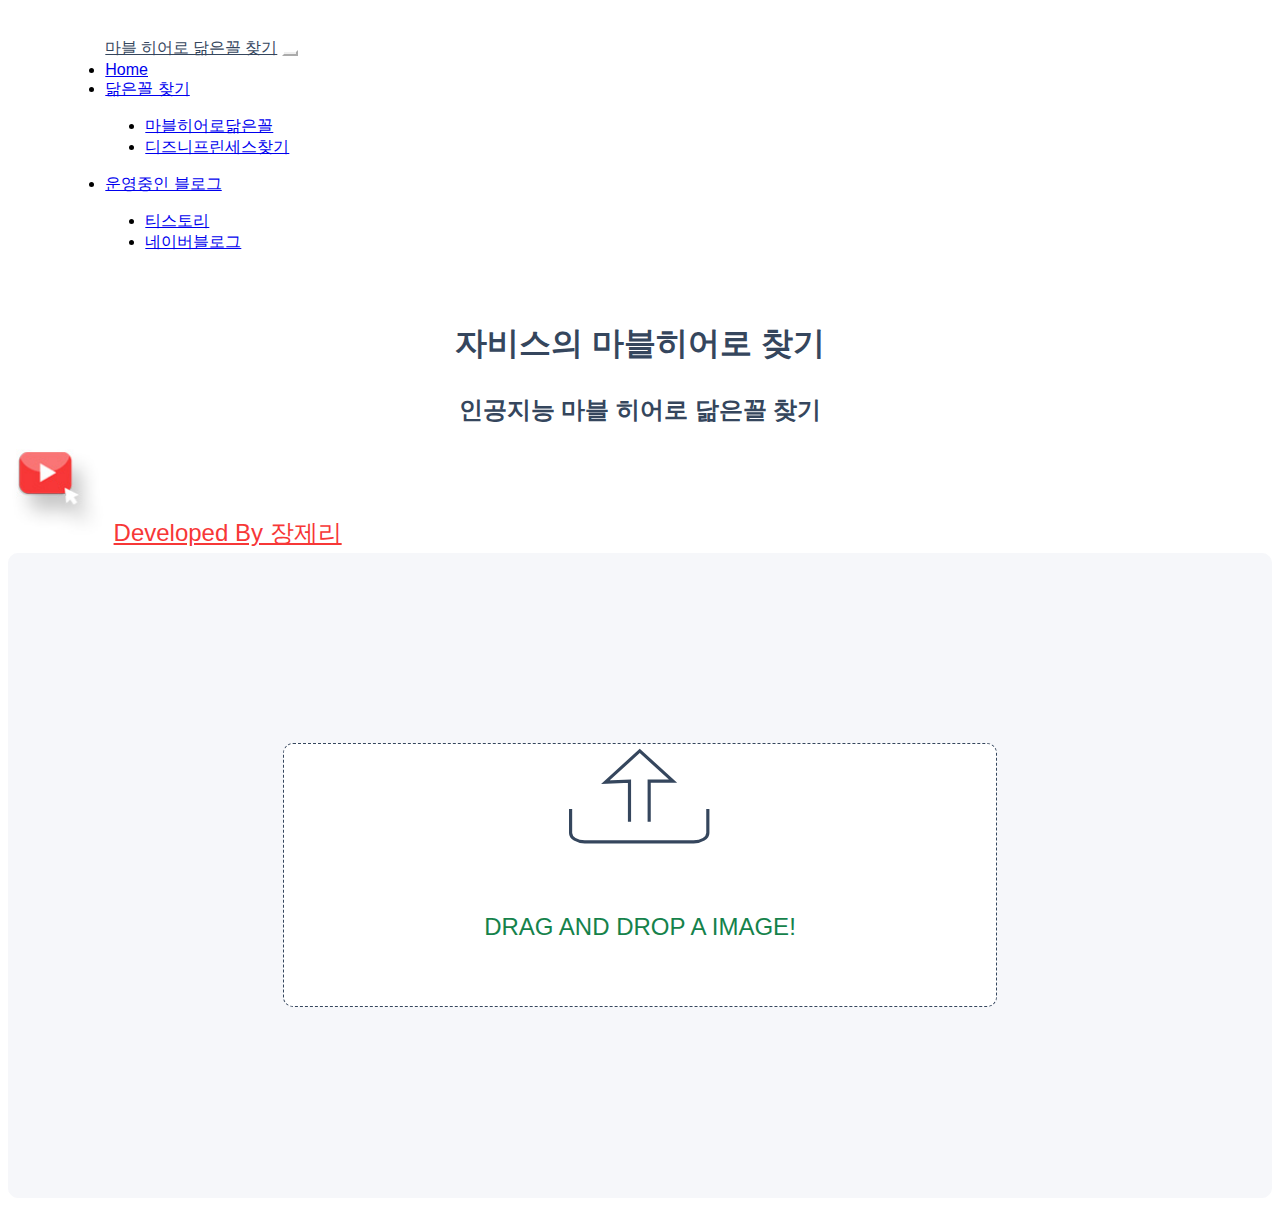
==== index.html @ f59a3b9d "rollback" ====
<!DOCTYPE html>
<html>
    <head>
        <!-- Required meta tags -->
        <meta charset="utf-8" />
        <meta name="viewport" content="width=device-width, initial-scale=1" />

        <!-- Bootstrap CSS -->
        <link
            href="https://cdn.jsdelivr.net/npm/bootstrap@5.1.3/dist/css/bootstrap.min.css"
            rel="stylesheet"
            integrity="sha384-1BmE4kWBq78iYhFldvKuhfTAU6auU8tT94WrHftjDbrCEXSU1oBoqyl2QvZ6jIW3"
            crossorigin="anonymous"
        />

        <title>마블 히어로 닮은꼴 찾기</title>
        <link rel="stylesheet" href="style.css" />
        <!-- Go to www.addthis.com/dashboard to customize your tools -->
        <script
            type="text/javascript"
            src="//s7.addthis.com/js/300/addthis_widget.js#pubid=ra-61bffb46024d3c88"
        ></script>
        <meta name="naver-site-verification" content="de463d16ec76fda3d27f944b981af5fd8cf6f3e7" />
        <meta
            name="description"
            content="Teachable Machine을 이용해 만든 마블 히어로 닮은꼴 찾기 사이트입니다"
        />
        <link rel="canonical" href="https://marvelheroface.netlify.app/" />
        <meta property="og:title" content="마블히어로" />
        <meta property="og:description" content="마블히어로닮은꼴" />
    </head>
    <body>
        <nav class="navbar navbar-expand-lg navbar-light nav-distance">
            <div class="container-fluid">
                <a class="navbar-brand" href="#">마블 히어로 닮은꼴 찾기</a>
                <button
                    class="navbar-toggler"
                    type="button"
                    data-bs-toggle="collapse"
                    data-bs-target="#navbarNavAltMarkup"
                    aria-controls="navbarNavAltMarkup"
                    aria-expanded="false"
                    aria-label="Toggle navigation"
                >
                    <span class="navbar-toggler-icon"></span>
                </button>
                <div class="collapse navbar-collapse" id="navbarNavAltMarkup">
                    <div class="navbar-nav">
                                                <li class="nav-item active">
                            <a class="nav-link active" aria-current="page" href="../index">Home</a>
                        </li>
                        <li class="nav-item dropdown">
                            <a
                                class="nav-link dropdown-toggle"
                                href="#"
                                id="navbarDropdown"
                                role="button"
                                data-bs-toggle="dropdown"
                                aria-expanded="false"
                            >
                                닮은꼴 찾기
                            </a>
                            <ul class="dropdown-menu" aria-labelledby="navbarDropdown">
                                <li class="nav-item active"
                            onclick="gtag('event', '마블히어로사이트', {'event_category': '마블히어로사이트 클릭','event_label': '상단 메뉴'});"><a class="dropdown-item" href="../index">마블히어로닮은꼴</a></li>
                                <li
                            class="nav-item active"
                            onclick="gtag('event', '디즈니프린세스찾기', {'event_category': '디즈니프린세스찾기 클릭','event_label': '상단 메뉴'});"><a class="dropdown-item" href="../index2">디즈니프린세스찾기</a></li>
                                <!-- <li><hr class="dropdown-divider" /></li>
                                <li><a class="dropdown-item" href="#">Something else here</a></li> -->
                            </ul>
                        </li>

                        <li class="nav-item dropdown">
                            <a
                                class="nav-link dropdown-toggle"
                                href="#"
                                id="navbarDropdown"
                                role="button"
                                data-bs-toggle="dropdown"
                                aria-expanded="false"
                            >
                                운영중인 블로그
                            </a>
                            <ul class="dropdown-menu" aria-labelledby="navbarDropdown">
                                <li class="nav-item active"
                            onclick="gtag('event', '티스토리', {'event_category': '티스토리 클릭','event_label': '상단 메뉴'});"><a class="nav-link"
                                href="https://jerry-style.tistory.com/" target = "_blank">티스토리</a></li>
                                <li
                            class="nav-item active"
                            onclick="gtag('event', '네이버블로그', {'event_category': '네이버블로그 클릭','event_label': '상단 메뉴'});"><a class="nav-link"
                                href="https://blog.naver.com/jhonbeetbox" target = "_blank">네이버블로그</a></li>
                                <!-- <li><hr class="dropdown-divider" /></li>
                                <li><a class="dropdown-item" href="#">Something else here</a></li> -->
                            </ul>
                        </li>
                        <!-- <a class="nav-link active" aria-current="page" href="#">Home</a>
                        <a class="nav-link" href="#">유투브 퇴근한개발자</a>
                        <a class="nav-link" href="#">Pricing</a>
                        <a class="nav-link disabled">Disabled</a> -->
                    </div>
                </div>
                
            </div>
        </nav>
        <section class="section">
            <h1 class="title">자비스의 마블히어로 찾기</h1>
            <h2 class="subtitle">인공지능 마블 히어로 닮은꼴 찾기</h2>
        </section>
        <section class="blog">
            <div class="container mt-5 blog-cover d-flex flex-row-reverse">
                <img src="img/youtube-copy.jpg" alt="" class="naverblog-icon" />
                <a href="https://blog.naver.com/jhonbeetbox" class="blog-link"
                    >Developed By 장제리</a
                >
            </div>

            <div class="mt-2 container d-flex justify-content-center ad-banner">
                <ins
                    class="kakao_ad_area"
                    style="display: none;"
                    data-ad-unit="DAN-Lh18X9Z22V6CCS5G"
                    data-ad-width="320"
                    data-ad-height="100"
                ></ins>
                <script
                    type="text/javascript"
                    src="//t1.daumcdn.net/kas/static/ba.min.js"
                    async
                ></script>
            </div>
        </section>
        <script
            class="jsbin"
            src="https://ajax.googleapis.com/ajax/libs/jquery/1/jquery.min.js"
        ></script>
        <div class="container file-upload">
            <div class="image-upload-wrap">
                <input
                    class="file-upload-input"
                    type="file"
                    onchange="readURL(this);"
                    accept="image/*"
                />
                <div class="drag-text">
                    <img src="img/upload.svg" class="mt-5 pt-5 upload" />
                    <h3 class="mb-5 pb-5 pt-4 upload-text">Drag and drop a Image!</h3>
                </div>
            </div>
            <div class="file-upload-content">
                <img class="file-upload-image" id="face-image" src="#" alt="your image" />
                <div id="loading" class="animated bounce">
                    <div class="spinner-border" role="status"></div>
                    <p class="text-loading">자비스가 열일중입니다</p>
                </div>
                <p class="result-message"></p>
                <div id="label-container" class="d-flex flex-column justify-content-around"></div>
                <div class="image-title-wrap">
                    <!-- Go to www.addthis.com/dashboard to customize your tools -->
                    <div class="addthis_inline_share_toolbox"></div>

                    <button type="button" onclick="removeUpload()" class="remove-image">
                        다른 사진으로 재시도
                        <!-- Remove <span class="image-title">Uploaded Image</span> -->
                    </button>
                </div>
            </div>
        </div>
        <div id="webcam-container"></div>
        <div class="mt-2 container d-flex justify-content-center ad-banner">
            <ins
                class="kakao_ad_area"
                style="display: none;"
                data-ad-unit="DAN-EwIVUwMV2FJfcM5f"
                data-ad-width="728"
                data-ad-height="90"
            ></ins>
            <script
                type="text/javascript"
                src="//t1.daumcdn.net/kas/static/ba.min.js"
                async
            ></script>
        </div>
        <div id="disqus_thread"></div>

        <script>
            /**
             *  RECOMMENDED CONFIGURATION VARIABLES: EDIT AND UNCOMMENT THE SECTION BELOW TO INSERT DYNAMIC VALUES FROM YOUR PLATFORM OR CMS.
             *  LEARN WHY DEFINING THESE VARIABLES IS IMPORTANT: https://disqus.com/admin/universalcode/#configuration-variables    */
            /*
    var disqus_config = function () {
    this.page.url = PAGE_URL;  // Replace PAGE_URL with your page's canonical URL variable
    this.page.identifier = PAGE_IDENTIFIER; // Replace PAGE_IDENTIFIER with your page's unique identifier variable
    };
    */
            (function () {
                // DON'T EDIT BELOW THIS LINE
                var d = document,
                    s = d.createElement('script');
                s.src = 'https://jangjerry.disqus.com/embed.js';
                s.setAttribute('data-timestamp', +new Date());
                (d.head || d.body).appendChild(s);
            })();
        </script>
        <noscript
            >Please enable JavaScript to view the
            <a href="https://disqus.com/?ref_noscript">comments powered by Disqus.</a></noscript
        >
        <!-- Optional JavaScript; choose one of the two! -->

        <!-- Option 1: Bootstrap Bundle with Popper -->
        <script
            src="https://cdn.jsdelivr.net/npm/bootstrap@5.1.3/dist/js/bootstrap.bundle.min.js"
            integrity="sha384-ka7Sk0Gln4gmtz2MlQnikT1wXgYsOg+OMhuP+IlRH9sENBO0LRn5q+8nbTov4+1p"
            crossorigin="anonymous"
        ></script>

        <!-- Option 2: Separate Popper and Bootstrap JS -->
        <!--
    <script src="https://cdn.jsdelivr.net/npm/@popperjs/core@2.10.2/dist/umd/popper.min.js" integrity="sha384-7+zCNj/IqJ95wo16oMtfsKbZ9ccEh31eOz1HGyDuCQ6wgnyJNSYdrPa03rtR1zdB" crossorigin="anonymous"></script>
    <script src="https://cdn.jsdelivr.net/npm/bootstrap@5.1.3/dist/js/bootstrap.min.js" integrity="sha384-QJHtvGhmr9XOIpI6YVutG+2QOK9T+ZnN4kzFN1RtK3zEFEIsxhlmWl5/YESvpZ13" crossorigin="anonymous"></script>
    -->
        <script>
            function readURL(input) {
                if (input.files && input.files[0]) {
                    var reader = new FileReader();

                    reader.onload = function (e) {
                        $('.image-upload-wrap').hide();
                        $('#loading').show();

                        $('.file-upload-image').attr('src', e.target.result);
                        $('.file-upload-content').show();

                        $('.image-title').html(input.files[0].name);
                    };

                    reader.readAsDataURL(input.files[0]);

                    init().then(() => {
                        predict();
                        $('#loading').hide();
                    });
                    // init 끝나고 predict 실행하도록(init이 async 함수이므로)
                } else {
                    removeUpload();
                }
            }

            function removeUpload() {
                $('.file-upload-input').replaceWith($('.file-upload-input').clone());
                $('.file-upload-content').hide();
                $('.image-upload-wrap').show();
            }
            $('.image-upload-wrap').bind('dragover', function () {
                $('.image-upload-wrap').addClass('image-dropping');
            });
            $('.image-upload-wrap').bind('dragleave', function () {
                $('.image-upload-wrap').removeClass('image-dropping');
            });
        </script>
        <script src="https://cdn.jsdelivr.net/npm/@tensorflow/tfjs@1.3.1/dist/tf.min.js"></script>
        <script src="https://cdn.jsdelivr.net/npm/@teachablemachine/image@0.8/dist/teachablemachine-image.min.js"></script>
        <script type="text/javascript">
            // More API functions here:
            // https://github.com/googlecreativelab/teachablemachine-community/tree/master/libraries/image

            // the link to your model provided by Teachable Machine export panel
            const URL = 'https://teachablemachine.withgoogle.com/models/xwBF9TLjj/';

            let model, webcam, labelContainer, maxPredictions;

            // Load the image model and setup the webcam
            async function init() {
                const modelURL = URL + 'model.json';
                const metadataURL = URL + 'metadata.json';

                // load the model and metadata
                // Refer to tmImage.loadFromFiles() in the API to support files from a file picker
                // or files from your local hard drive
                // Note: the pose library adds "tmImage" object to your window (window.tmImage)
                model = await tmImage.load(modelURL, metadataURL);
                maxPredictions = model.getTotalClasses();

                labelContainer = document.getElementById('label-container');
                for (let i = 0; i < maxPredictions; i++) {
                    // and class labels
                    labelContainer.appendChild(document.createElement('div'));
                }
            }

            // run the webcam image through the image model
            async function predict() {
                // predict can take in an image, video or canvas html element
                var image = document.getElementById('face-image');
                const prediction = await model.predict(image, false);
                prediction.sort((a, b) => parseFloat(b.probability) - parseFloat(a.probability));
                var resultMessage = prediction[0].className;
                var res_title = "<div class='result-title'>" + resultMessage + '</div>';
                $('.result-message').html(res_title);

                var printcnt = maxPredictions > 5 ? 5 : maxPredictions;
                var barWidth;
                for (let i = 0; i < printcnt; i++) {
                    if (prediction[i].probability.toFixed(2) > 0.1) {
                        barWidth = Math.round(prediction[i].probability.toFixed(2) * 100) + '%';
                    } else if (prediction[i].probability.toFixed(2) >= 0.01) {
                        barWidth = '4%';
                    } else {
                        barWidth = '2%';
                    }
                    var label =
                        "<div class='res-list-label d-flex align-items-center'>" +
                        prediction[i].className +
                        '</div>';
                    var bar =
                        "<div class='bar-container position-relative container'><div class='res-list-box'></div><div class='d-flex justify-content-center align-items-center res-list-bar' style='width: " +
                        barWidth +
                        "'><span class='d-block percent-text'>" +
                        Math.round(prediction[i].probability.toFixed(2) * 100) +
                        '%</span></div></div>';
                    labelContainer.childNodes[i].innerHTML = label + bar;
                    // const classPrediction =
                    //     prediction[i].className + ': ' + prediction[i].probability.toFixed(2);
                    // labelContainer.childNodes[i].innerHTML = classPrediction;
                }
            }
        </script>
    </body>
    <!-- Copyright (c) 2021 by Aaron Vanston (https://codepen.io/aaronvanston/pen/yNYOXR)

Permission is hereby granted, free of charge, to any person obtaining a copy of this software and associated documentation files (the "Software"), to deal in the Software without restriction, including without limitation the rights to use, copy, modify, merge, publish, distribute, sublicense, and/or sell copies of the Software, and to permit persons to whom the Software is furnished to do so, subject to the following conditions:

The above copyright notice and this permission notice shall be included in all copies or substantial portions of the Software.

THE SOFTWARE IS PROVIDED "AS IS", WITHOUT WARRANTY OF ANY KIND, EXPRESS OR IMPLIED, INCLUDING BUT NOT LIMITED TO THE WARRANTIES OF MERCHANTABILITY, FITNESS FOR A PARTICULAR PURPOSE AND NONINFRINGEMENT. IN NO EVENT SHALL THE AUTHORS OR COPYRIGHT HOLDERS BE LIABLE FOR ANY CLAIM, DAMAGES OR OTHER LIABILITY, WHETHER IN AN ACTION OF CONTRACT, TORT OR OTHERWISE, ARISING FROM, OUT OF OR IN CONNECTION WITH THE SOFTWARE OR THE USE OR OTHER DEALINGS IN THE SOFTWARE.
 -->
</html>
---- style.css ----
body {
  font-family: sans-serif;
  background-color: #ffffff;
}

.file-upload {
    padding: 15% 3%;
    margin: 0 auto;
    border-radius: 10px;
    border: solid 1.5px #f6f7fa;
    background-color: #f6f7fa;
}

.file-upload-btn {
  width: 100%;
  margin: 0;
  color: #fff;
  background: #1FB264;
  border: none;
  padding: 10px;
  border-radius: 4px;
  border-bottom: 4px solid #15824B;
  transition: all .2s ease;
  outline: none;
  text-transform: uppercase;
  font-weight: 700;
}

.file-upload-btn:hover {
  background: #1AA059;
  color: #ffffff;
  transition: all .2s ease;
  cursor: pointer;
}

.file-upload-btn:active {
  border: 0;
  transition: all .2s ease;
}

.file-upload-content {
  display: none;
  text-align: center;
}

.file-upload-input {
  position: absolute;
  margin: 0;
  padding: 0;
  width: 100%;
  height: 100%;
  outline: none;
  opacity: 0;
  cursor: pointer;
}

.image-upload-wrap {
    width: 60%;
    margin: 0 auto;
    position: relative;
    object-fit: contain;
    border-radius: 10px;
    border: dashed 1.5px #35465d;
    background-color: #ffffff;
}

.image-dropping,
.image-upload-wrap:hover {
    background-color: #35465d82;
    border: 1.5px dashed #ffffff;
}

.image-title-wrap {
  padding: 0 15px 15px 15px;
  color: #222;
}

.drag-text {
  text-align: center;
}

.drag-text h3 {
  font-weight: 100;
  text-transform: uppercase;
  color: #15824B;
  padding: 60px 0;
}

.file-upload-image {
  max-height: 200px;
  max-width: 200px;
  margin: auto;
  padding: 20px;
}

.remove-image {
  width: 200px;
  margin: 0;
  color: #fff;
  background: #cd4535;
  border: none;
  padding: 10px;
  border-radius: 4px;
  border-bottom: 4px solid #b02818;
  transition: all .2s ease;
  outline: none;
  text-transform: uppercase;
  font-weight: 700;
}

.remove-image:hover {
  background: #c13b2a;
  color: #ffffff;
  transition: all .2s ease;
  cursor: pointer;
}

.remove-image:active {
  border: 0;
  transition: all .2s ease;
}

.nav-distance{
    padding : 2.1% 7.7%;
}

.navbar-light .navbar-brand{
    font-family: NanumSquareR;
    line-height: 1.68;
    text-align: left;
    color: #35465d;
}

.navbar-light .navbar-toggler {
    border-color: #ffffff;
}

.section {
    margin-top = 100px;
}

.title {
  line-height: 1.67;
  text-align: center;
  color: #35465d;
}

.subtitle {
  line-height: 1.53;
  text-align: center;
  color: #35465d;
}

/* On screens that are 600px or less, set the background color to olive */
@media screen and (max-width: 600px) {
  html {
    font-size: 10px;
  }
    .navbar-brand {
        font-size: 2rem;
    }
}

.blog-link {
    font-size: 1.5rem;
    line-height: 1.71;
    text-align: center;
    color: #f73737;
    text-decoration: underline;
}

.blog-link:hover {
    font-size: 1.5rem;
    line-height: 1.71;
    text-align: center;
    color: #f73737;
    text-decoration: underline;
}

.naverblog-icon{
    width : 8%;
}

.upload {
    width: 20%;
}

.upload-text {
    width: 50%;
    font-size: 1.5rem;
    line-height: 1.53;
    text-align: center;
    color: #35465d;
    margin: 0 auto;
}

.result-title {
    font-size: 2rem;
    color: #C01010;
    border: solid 1.5px #f6f7fa;
}

.result-title-2 {
    font-size: 2rem;
    color: #F0A0C0;
    border: solid 1.5px #f6f7fa;
}

.text-loading {
    font-size: 0.5rem;
    color: #C01010;
}

.text-loading-2 {
    font-size: 0.5rem;
    color: #F0A0C0;
}

.bar-container {
  height: 2.7rem;
}

.res-list-bar{
  position: absolute;
  top: 0;
  left: 0;
  height: 2rem;
  border-radius: 10px;
  width: 100%;
  background-color: rgba(255, 0, 84, 0.2);
}

.res-list-box {
  position: absolute;
  top: 0;
  left: 0;
  height: 2rem;
  border-radius: 10px;
  width: 100%;
  background-color: rgba(251, 200, 59, 0.2);
}


.res-list-label {
    width: 20%;
    text-align: left;
    height: 2rem;
}
#label-container {
    width: 80%;
    margin: 0 auto;
}

.percent-text {
  font-size: 1rem;
  color: #ffffff;
}
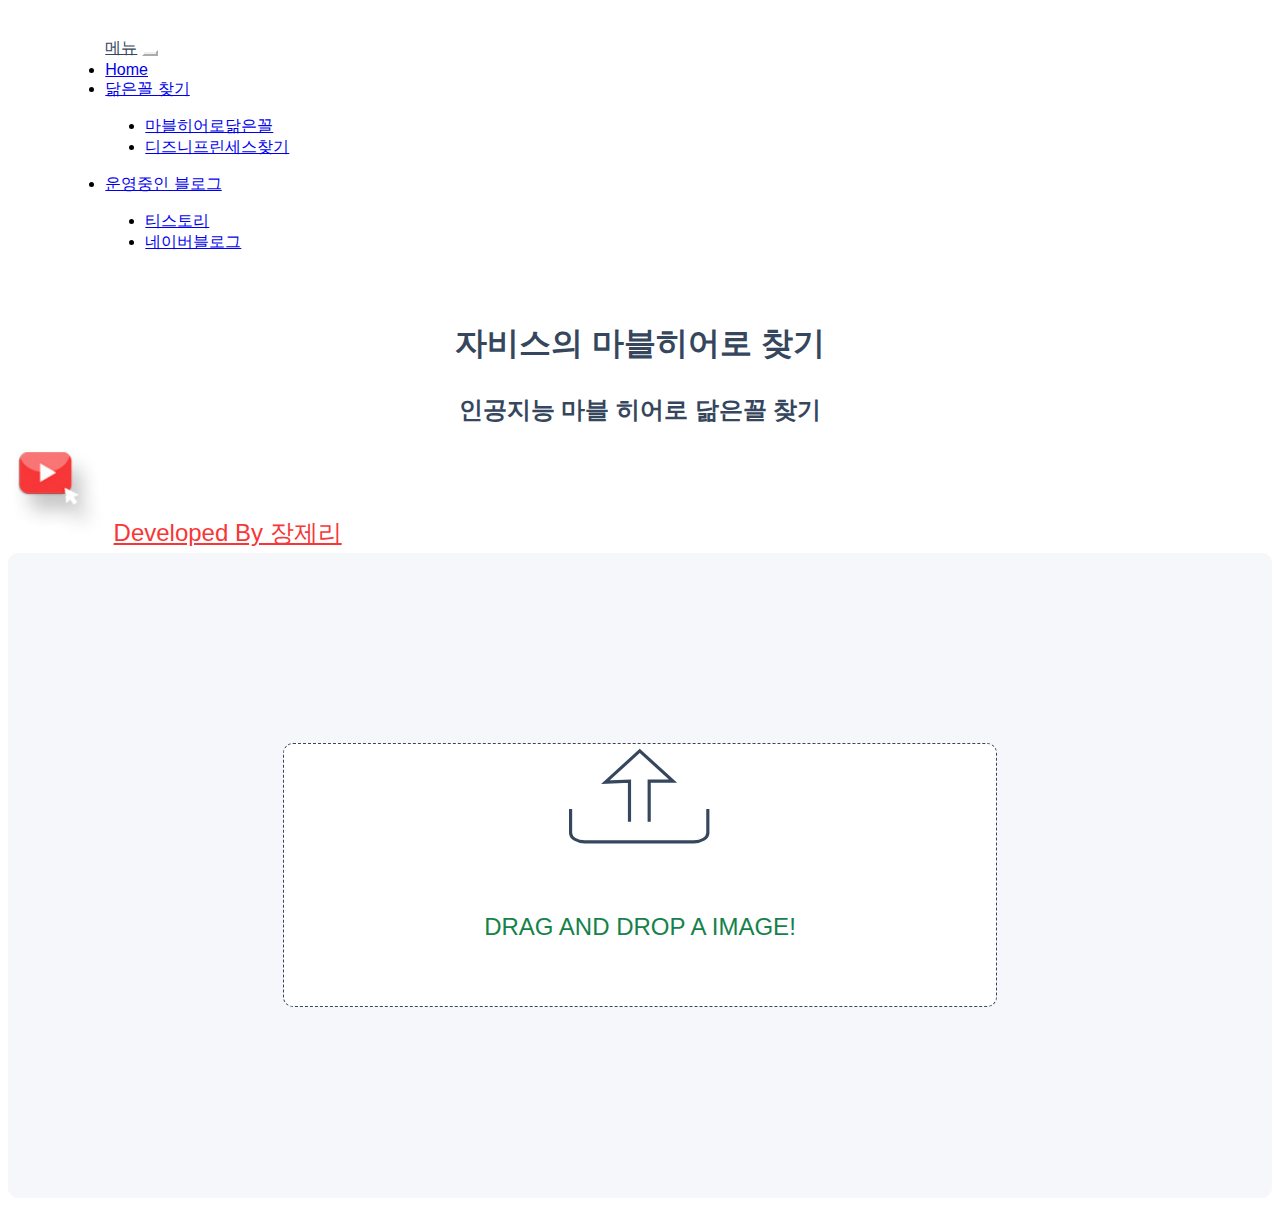
==== commit 8eead750: "navbar 1231 1200" ====
--- a/index.html
+++ b/index.html
@@ -32,7 +32,7 @@
     <body>
         <nav class="navbar navbar-expand-lg navbar-light nav-distance">
             <div class="container-fluid">
-                <a class="navbar-brand" href="#">마블 히어로 닮은꼴 찾기</a>
+                <a class="navbar-brand" href="#">메뉴</a>
                 <button
                     class="navbar-toggler"
                     type="button"
@@ -46,7 +46,7 @@
                 </button>
                 <div class="collapse navbar-collapse" id="navbarNavAltMarkup">
                     <div class="navbar-nav">
-                                                <li class="nav-item active">
+                        <li class="nav-item active">
                             <a class="nav-link active" aria-current="page" href="../index">Home</a>
                         </li>
                         <li class="nav-item dropdown">
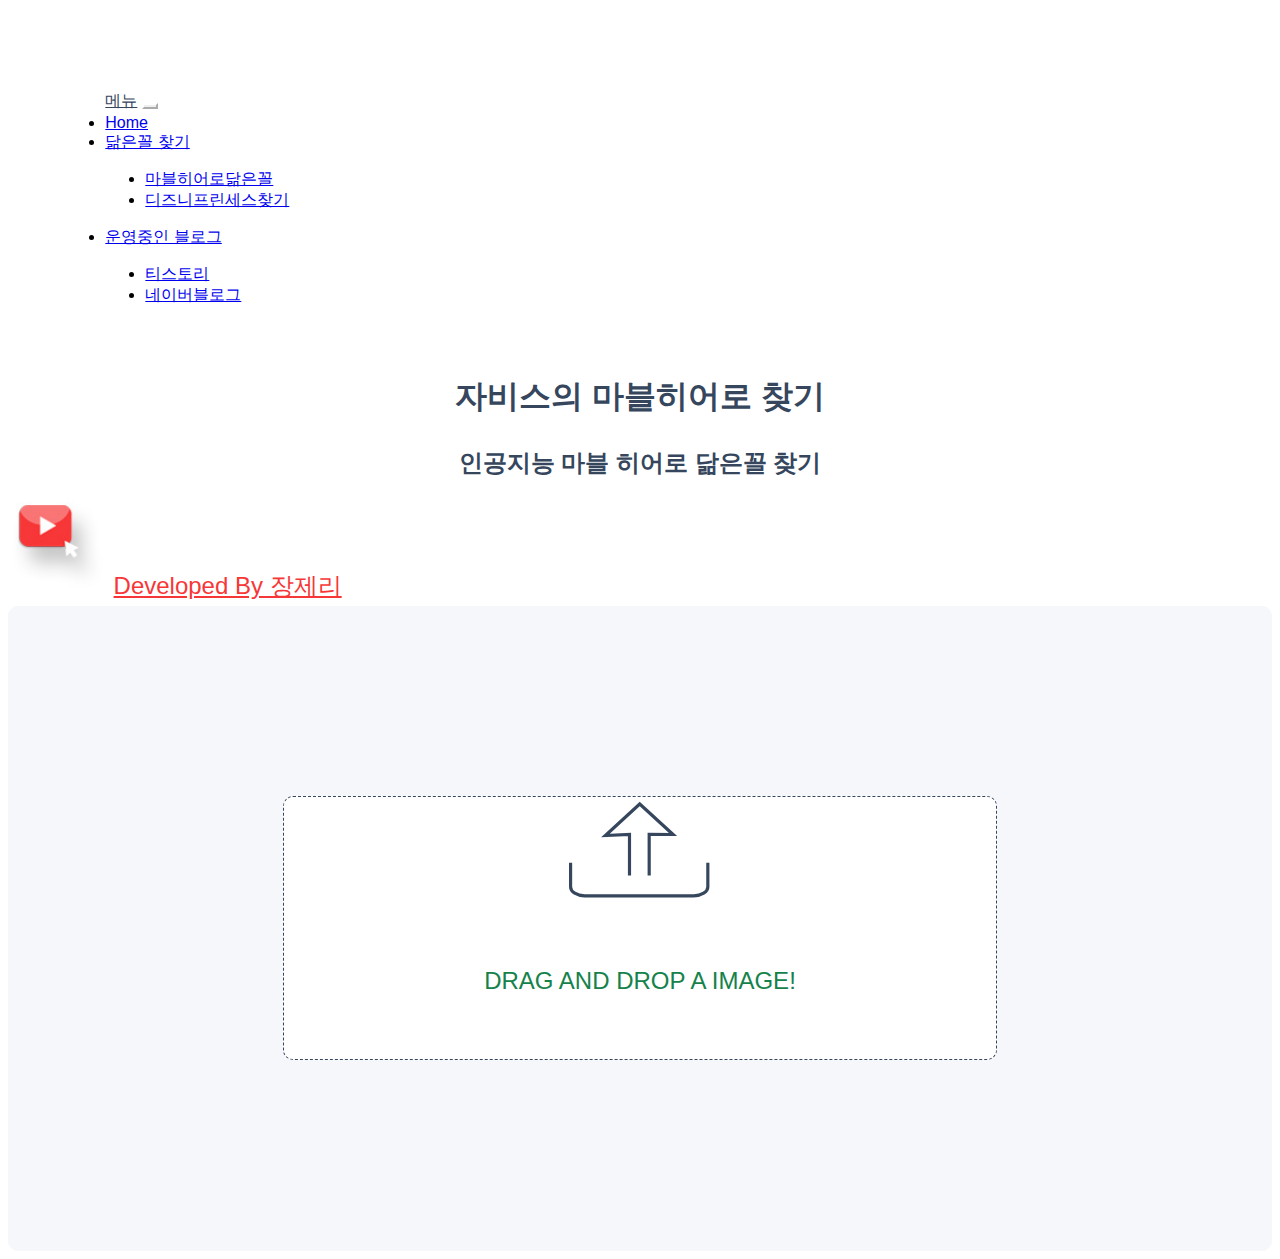
==== commit 8708e026: "202141231 1203" ====
--- a/index.html
+++ b/index.html
@@ -30,6 +30,9 @@
         <meta property="og:description" content="마블히어로닮은꼴" />
     </head>
     <body>
+        <nav class="navbar navbar-expand-lg navbar-light nav-distance" include-html="../menubar.html" >
+            
+        </nav>
         <nav class="navbar navbar-expand-lg navbar-light nav-distance">
             <div class="container-fluid">
                 <a class="navbar-brand" href="#">메뉴</a>
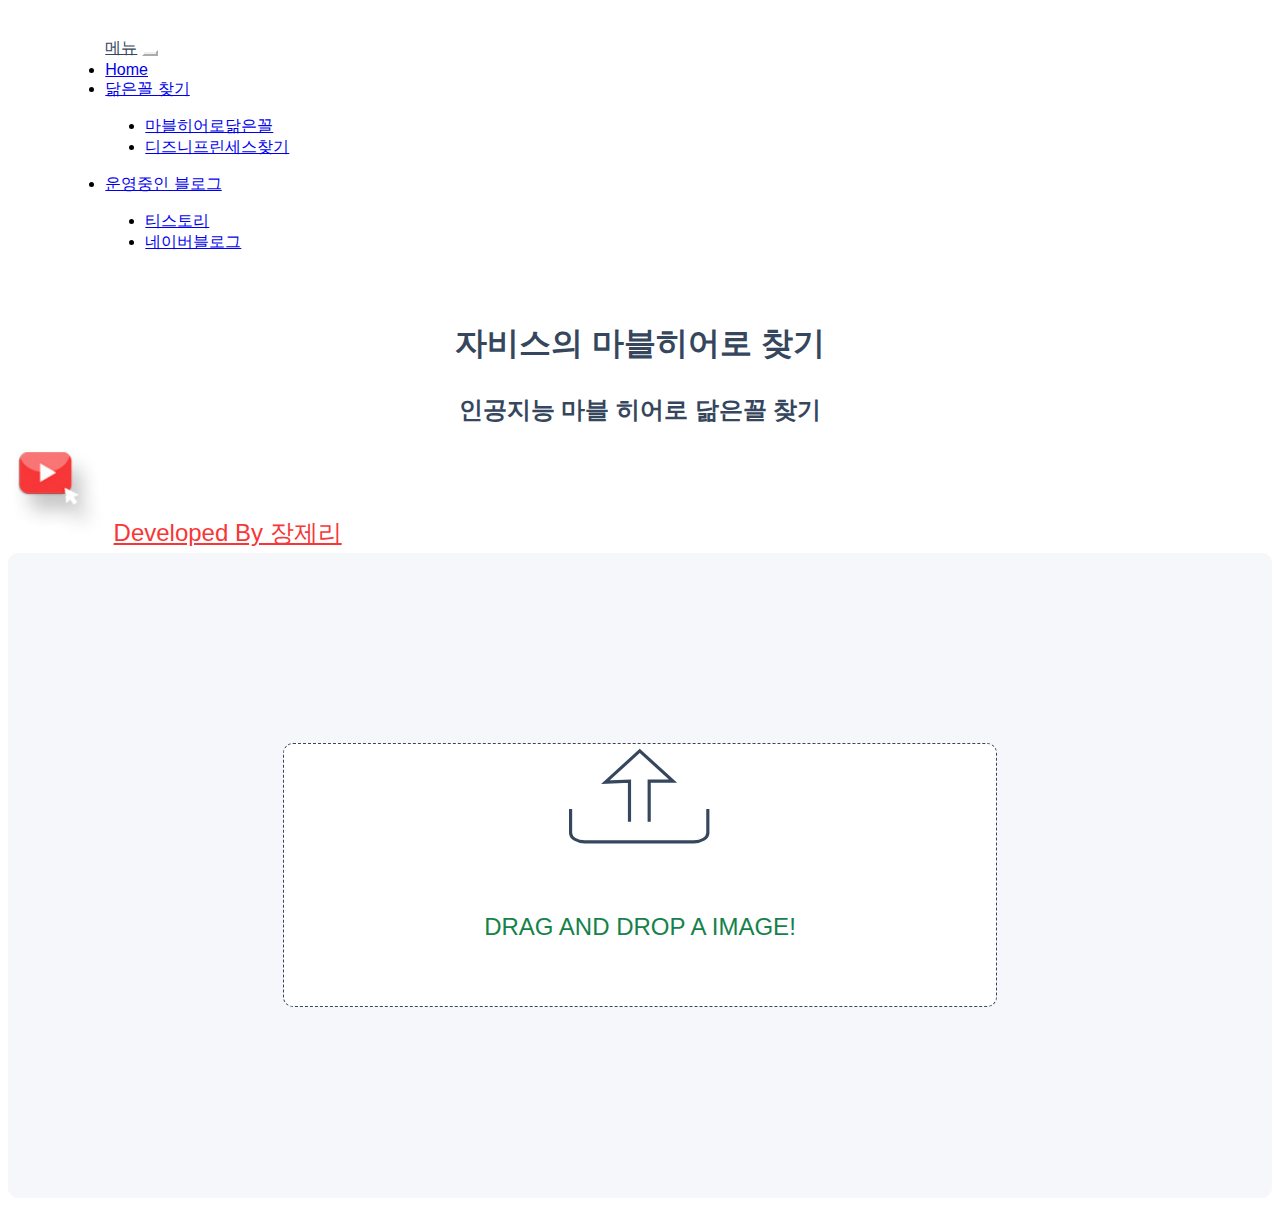
==== commit ee2533ce: "211231 1255" ====
--- a/index.html
+++ b/index.html
@@ -30,9 +30,6 @@
         <meta property="og:description" content="마블히어로닮은꼴" />
     </head>
     <body>
-        <nav class="navbar navbar-expand-lg navbar-light nav-distance" include-html="../menubar.html" >
-            
-        </nav>
         <nav class="navbar navbar-expand-lg navbar-light nav-distance">
             <div class="container-fluid">
                 <a class="navbar-brand" href="#">메뉴</a>
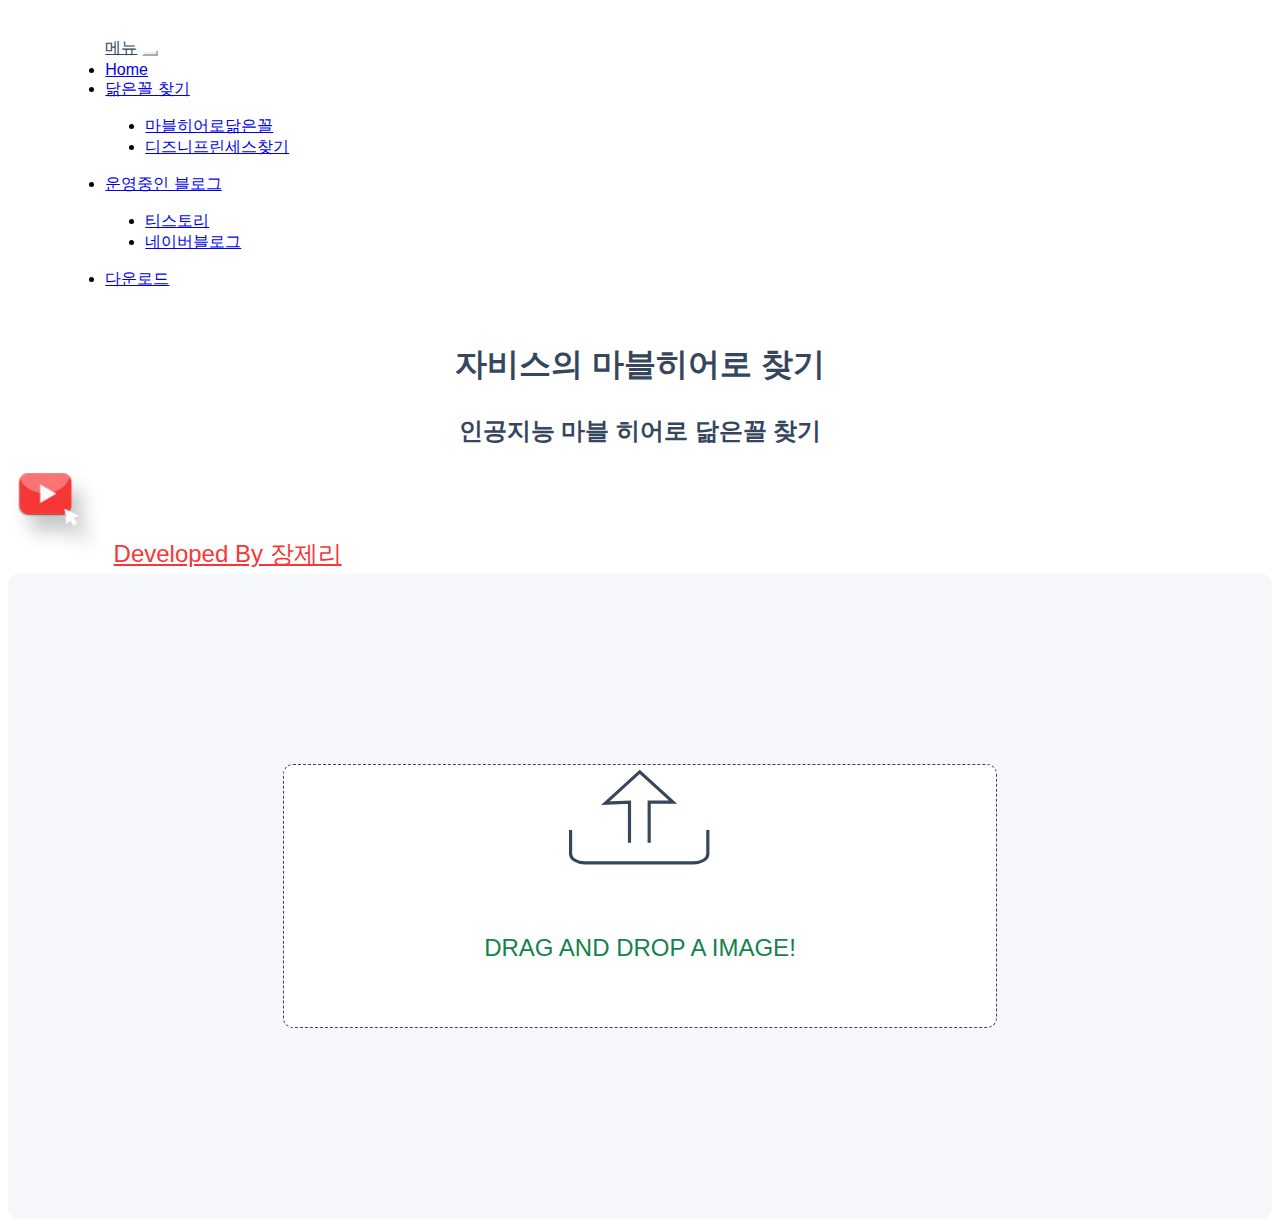
==== commit 72e23799: "20211231 1604" ====
--- a/index.html
+++ b/index.html
@@ -94,6 +94,17 @@
                                 <li><a class="dropdown-item" href="#">Something else here</a></li> -->
                             </ul>
                         </li>
+                        <li
+                            class="nav-item active"
+                            onclick="gtag('event', '다운로드', {'event_category': '다운로드 클릭','event_label': '상단 메뉴'});"
+                        >
+                            <a
+                                class="nav-link"
+                                href="../downloads"
+                                target="_blank"
+                                >다운로드</a
+                            >
+                        </li>
                         <!-- <a class="nav-link active" aria-current="page" href="#">Home</a>
                         <a class="nav-link" href="#">유투브 퇴근한개발자</a>
                         <a class="nav-link" href="#">Pricing</a>
@@ -169,7 +180,7 @@
         <div id="webcam-container"></div>
         <div class="mt-2 container d-flex justify-content-center ad-banner">
             <ins
-                class="kakao_ad_area"
+                class="kakao_ad_area2"
                 style="display: none;"
                 data-ad-unit="DAN-EwIVUwMV2FJfcM5f"
                 data-ad-width="728"
